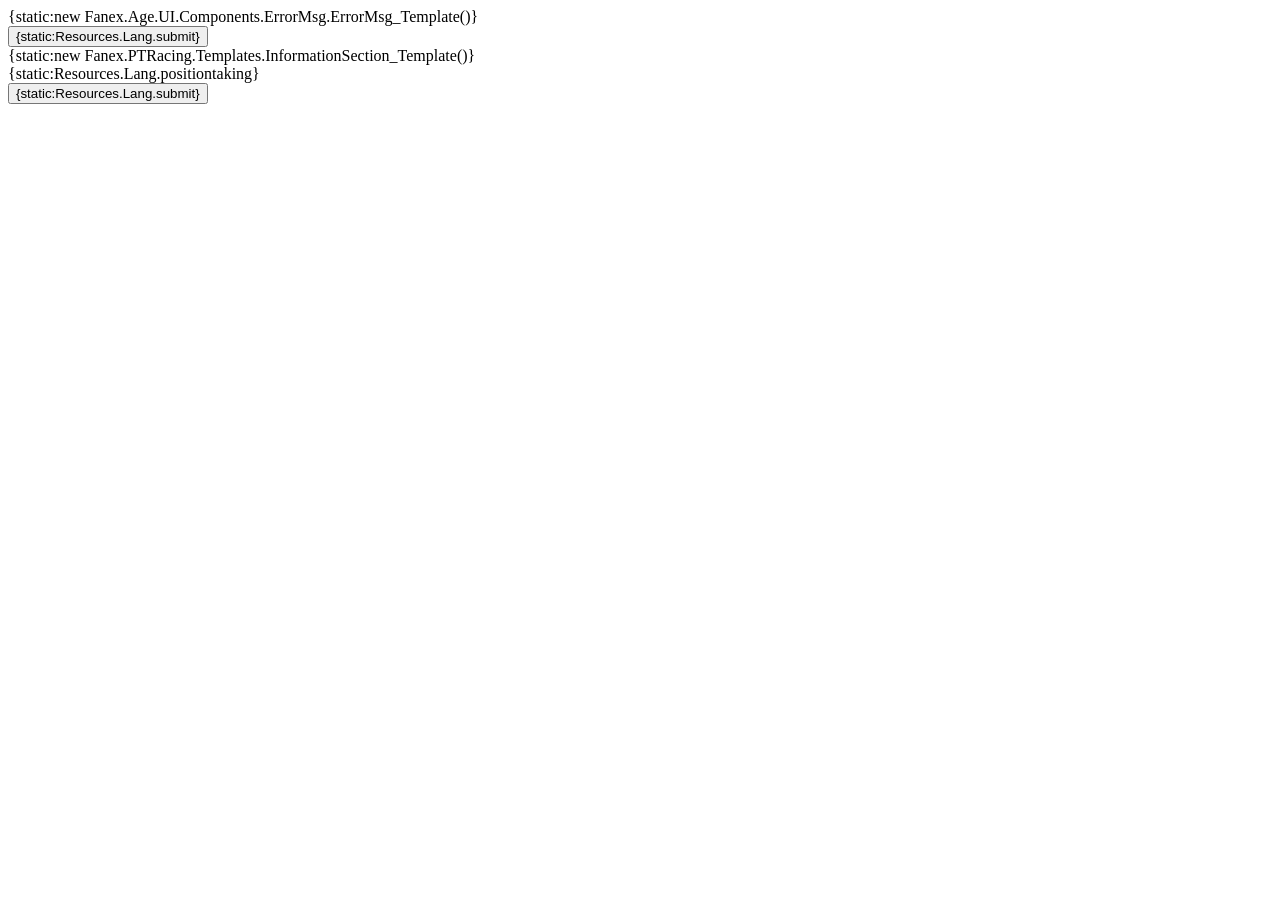
==== Fanex.PTRacing/Templates/EditSingle.htm @ 35fae3b0 "upload source code" ====
﻿<!DOCTYPE html PUBLIC "-//W3C//DTD XHTML 1.0 Transitional//EN" "http://www.w3.org/TR/xhtml1/DTD/xhtml1-transitional.dtd">
<html xmlns="http://www.w3.org/1999/xhtml">
<head>
    <title>{Title}</title>
    <link href='{static:HttpContext.Current.GetWebResourceUrl("Fanex.PTRacing.UI.Core.css")}'
        rel="stylesheet" type="text/css" />
    <script src='{static:HttpContext.Current.GetWebResourceUrl("Fanex.PTRacing.UI.Languages.en.js")}'
        type="text/javascript"></script>
    <script src='{static:HttpContext.Current.GetWebResourceUrl("Fanex.PTRacing.UI.Core.js")}'
        type="text/javascript"></script>
    <script src='{static:HttpContext.Current.GetWebResourceUrl("Fanex.PTRacing.UI.BettingCommSetting.js")}'
        type="text/javascript"></script>
    <script src='{static:HttpContext.Current.GetWebResourceUrl("Fanex.PTRacing.UI.BetTypeGroup.js")}'
        type="text/javascript"></script>
    <script src='{static:HttpContext.Current.GetWebResourceUrl("Fanex.PTRacing.UI.BetType.js")}'
        type="text/javascript"></script>
    <script src='{static:HttpContext.Current.GetWebResourceUrl("Fanex.PTRacing.UI.knockout-2.0.0.js")}'
        type="text/javascript"></script>
    <script src='{dataSource}?targetCustId={targetCustId}&targetRoleId={targetRoleId}'
        type="text/javascript"></script>
    <!--CssBlock-->
    <!--/CssBlock-->
</head>
<body>
    <div class="minWidthCustomer">
        {static:new Fanex.Age.UI.Components.ErrorMsg.ErrorMsg_Template()}
        <div class="pt7">
            <div class="btnLeft">
                <button data-bind='click: saveCustomer' accountpermisssion="[B]" class="btnMain"
                    id='btnSubmit'>
                    {static:Resources.Lang.submit}
                </button>
            </div>
        </div>
        <div class="customerInfo">
            {static:new Fanex.PTRacing.Templates.InformationSection_Template()}
        </div>
        <div class="clearBlock">
        </div>
        <div id="bettingLimitContainer">
        </div>
        <div class="clearBlock">
        </div>
        <div class="headerPositionTaking">
            {static:Resources.Lang.positiontaking}
        </div>
        <div class="positionTaking">
            <div id="ptGridContainer">
            </div>
        </div>
        <div class="clearBlock">
        </div>
        <div class="btnLeft">
            <button data-bind='click: saveCustomer' accountpermisssion="[B]" class="btnMain"
                id='btnMain'>
                {static:Resources.Lang.submit}
            </button>
        </div>
    </div>
    <!--ScriptBlock-->
    <!--/ScriptBlock-->
</body>
</html>
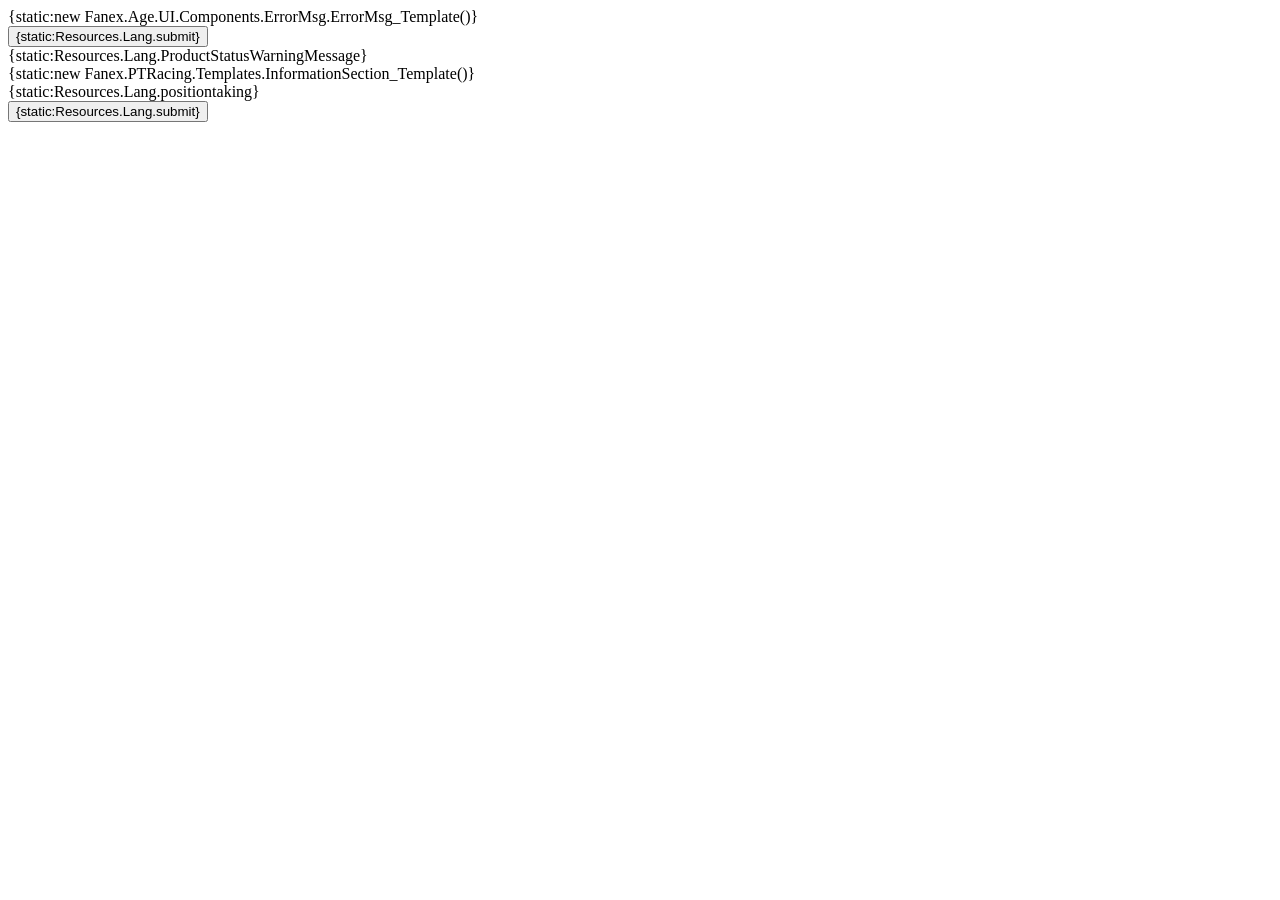
==== commit 3eff7183: "#72336 - Edit js to check new flow of enable status" ====
--- a/Fanex.PTRacing/Templates/EditSingle.htm
+++ b/Fanex.PTRacing/Templates/EditSingle.htm
@@ -32,6 +32,11 @@
                 </button>
             </div>
         </div>
+        <!--ProductStatusWarning-->
+        <div class="statusWarningMsg Enrich container">
+            <div class="EnrichWarmsg">{static:Resources.Lang.ProductStatusWarningMessage}</div>
+        </div>
+        <!--/ProductStatusWarning-->
         <div class="customerInfo">
             {static:new Fanex.PTRacing.Templates.InformationSection_Template()}
         </div>
